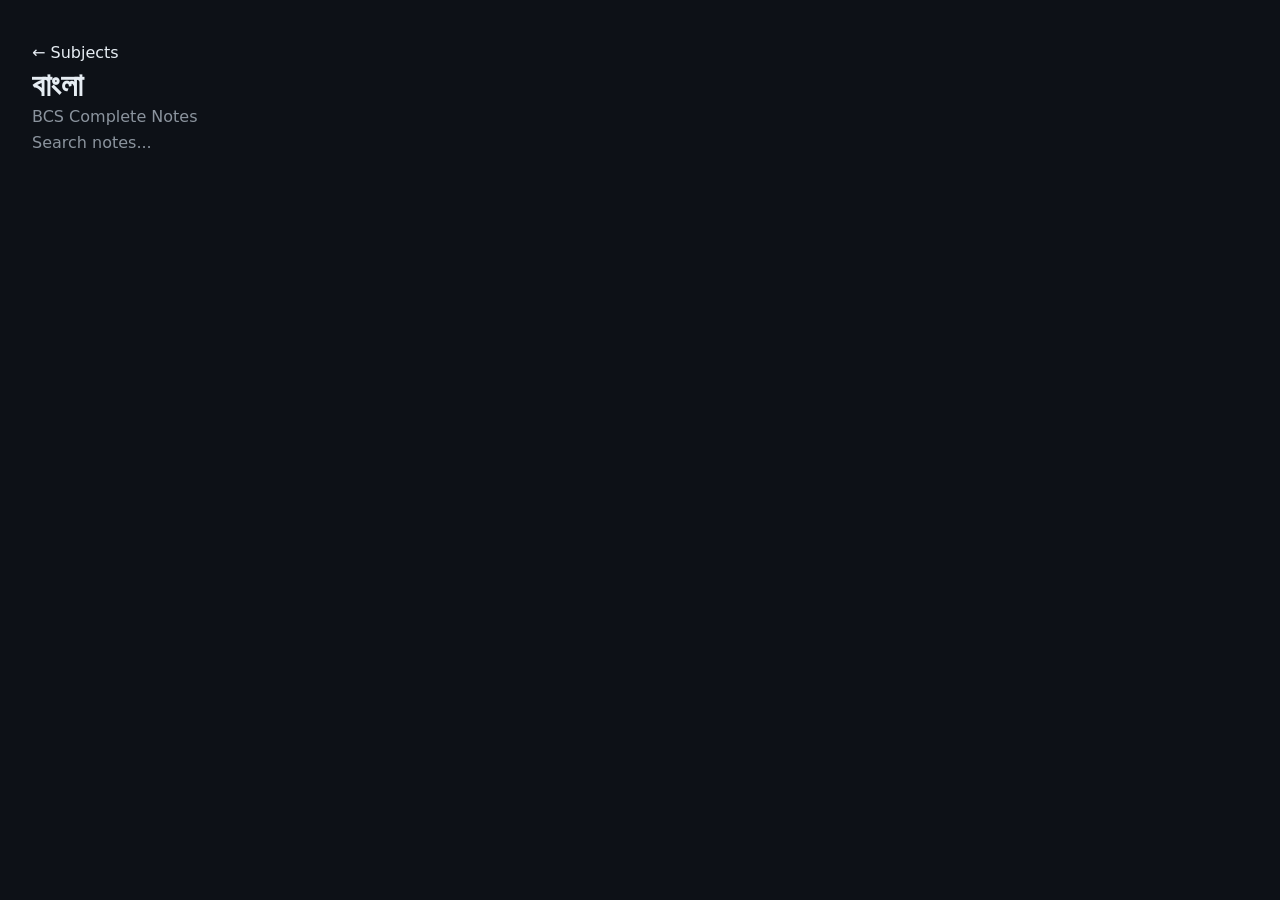
==== pages/bangla.html @ 41246b55 "Create bangla.html" ====
<!DOCTYPE html>
<html lang="en">

<head>

    <meta charset="UTF-8">
    <meta name="viewport" content="width=device-width, initial-scale=1.0">

    <title>Bangla • Soikat Study Hub</title>

    <link rel="stylesheet" href="../css/variables.css">
    <link rel="stylesheet" href="../css/reset.css">
    <link rel="stylesheet" href="../css/layout.css">
    <link rel="stylesheet" href="../css/components.css">
    <link rel="stylesheet" href="../css/style.css">
    <link rel="stylesheet" href="../css/subject.css">

</head>

<body>

<div class="app">

    <header class="page-header">

        <a href="subjects.html" class="back-link">
            ← Subjects
        </a>

        <div class="page-title">
            <h1>বাংলা</h1>
            <p>BCS Complete Notes</p>
        </div>

    </header>

    <div class="subject-search">

        <input
            type="text"
            id="noteSearch"
            placeholder="Search notes...">

    </div>

    <main class="notes-list">

    </main>

</div>

<script src="../js/bangla.js"></script>

</body>
</html>
---- css/variables.css ----
/* ==========================================
   SOIKAT BCS HUB
   Design Tokens
========================================== */

:root {

    /* ========= COLORS ========= */

    --bg: #0d1117;
    --surface: #161b22;
    --surface-hover: #1f2630;

    --border: #30363d;

    --text: #e6edf3;
    --text-muted: #8b949e;

    --primary: #58a6ff;
    --primary-hover: #79b8ff;

    --success: #3fb950;
    --warning: #d29922;
    --danger: #f85149;

    /* ========= TYPOGRAPHY ========= */

    --font-family:
        "Inter",
        system-ui,
        -apple-system,
        BlinkMacSystemFont,
        "Segoe UI",
        sans-serif;

    --fs-xs: 0.75rem;      /* 12px */
    --fs-sm: 0.875rem;     /* 14px */
    --fs-md: 1rem;         /* 16px */
    --fs-lg: 1.25rem;      /* 20px */
    --fs-xl: 2rem;         /* 32px */

    --fw-normal: 400;
    --fw-medium: 500;
    --fw-semibold: 600;
    --fw-bold: 700;

    /* ========= SPACING ========= */

    --space-1: 0.25rem;
    --space-2: 0.5rem;
    --space-3: 0.75rem;
    --space-4: 1rem;
    --space-5: 1.5rem;
    --space-6: 2rem;
    --space-7: 3rem;
    --space-8: 4rem;

    /* ========= LAYOUT ========= */

    --container-width: 1400px;

    --header-height: 80px;

    /* ========= BORDER ========= */

    --radius-sm: 8px;
    --radius-md: 12px;
    --radius-lg: 18px;

    /* ========= SHADOW ========= */

    --shadow-sm:
        0 2px 8px rgba(0,0,0,.20);

    --shadow-md:
        0 8px 24px rgba(0,0,0,.30);

    --shadow-lg:
        0 20px 60px rgba(0,0,0,.45);

    /* ========= TRANSITION ========= */

    --transition:
        220ms ease;

}
---- css/layout.css ----
/* ==========================================
   SOIKAT STUDY HUB
   Layout v2
========================================== */

.app{
    width:min(1440px,100% - 64px);
    margin:auto;
    padding:40px 0 60px;
}

/* ================= Header ================= */

.header{

    display:flex;
    justify-content:space-between;
    align-items:center;

    gap:40px;

    padding-bottom:20px;
margin-bottom:24px;

    border-bottom:1px solid var(--border);

}

.brand{

    display:flex;
    align-items:center;

    gap:18px;

}

.logo{

    width:56px;
    height:56px;

    display:flex;
    justify-content:center;
    align-items:center;

    border-radius:18px;

    background:linear-gradient(
        135deg,
        #58A6FF,
        #3B82F6
    );

    color:#fff;

    font-size:22px;
    font-weight:700;

    flex-shrink:0;

}

.brand-info h1{

    font-size:1.5rem;

    letter-spacing:.06em;

}

.brand-info p{

    margin-top:6px;

    color:var(--text-muted);

}

/* ================= Clock ================= */

.clock{

    display:flex;
    flex-direction:column;
    align-items:flex-end;

    gap:4px;

    text-align:right;

}

#weekday{
    font-size:.9rem;
    font-weight:600;
}

#date{
    font-size:.85rem;
    color:var(--text-muted);
}

#time{
    font-size:1.45rem;
    font-weight:700;
    line-height:1.2;
}

/* ================= Search ================= */

.search{

    margin-bottom:40px;

}

.search-wrapper{

    display:flex;

    justify-content:space-between;

    align-items:center;

    height:64px;

    padding:0 20px;

    background:var(--surface);

    border:1px solid var(--border);

    border-radius:18px;

}

.search-left{

    display:flex;

    align-items:center;

    gap:16px;

    flex:1;

}

.search-left input{

    width:100%;

}

.shortcut{

    padding:8px 12px;

    border:1px solid var(--border);

    border-radius:10px;

    color:var(--text-muted);

    font-size:.85rem;

}

/* ================= Dashboard ================= */

.dashboard{

    display:grid;

    grid-template-columns:repeat(4,1fr);

    gap:24px;

    margin-bottom:40px;

}

/* ================= Quote ================= */

.quote-card{

    margin-bottom:40px;

}

/* ================= Footer ================= */

.footer{

    display:flex;

    justify-content:space-between;

    align-items:center;

    padding-top:24px;

    border-top:1px solid var(--border);

    color:var(--text-muted);

}

/* ================= Responsive ================= */

@media(max-width:1200px){

    .dashboard{

        grid-template-columns:repeat(2,1fr);

    }

}

@media(max-width:768px){

    .app{

        width:min(100% - 32px);

    }

    .header{

        flex-direction:column;

        align-items:flex-start;

    }

    .clock{

        text-align:left;

    }

    .dashboard{

        grid-template-columns:1fr;

    }

    .footer{

        flex-direction:column;

        align-items:flex-start;

        gap:10px;

    }

}
---- css/components.css ----
/* ==========================================
   SOIKAT STUDY HUB
   Components v2
========================================== */

/* ---------- Search ---------- */

.search-wrapper{

    transition:
        border-color .25s ease,
        box-shadow .25s ease,
        transform .25s ease;

}

.search-wrapper:hover{

    border-color:#4B5563;

}

.search-wrapper:focus-within{

    border-color:var(--primary);

    box-shadow:
        0 0 0 4px rgba(88,166,255,.12);

}

.search-icon{

    width:20px;
    height:20px;

    color:var(--text-muted);

    flex-shrink:0;

}

.search-left input{

    background:none;
    border:none;
    outline:none;

    color:var(--text);

    font-size:1rem;

}

.search-left input::placeholder{

    color:var(--text-muted);

}

/* ---------- Cards ---------- */

.card{

    display:flex;

    flex-direction:column;

    min-height:250px;

    padding:28px;

    background:linear-gradient(
        180deg,
        #161B22,
        #141920
    );

    border:1px solid var(--border);

    border-radius:20px;

    transition:
        transform .25s ease,
        border-color .25s ease,
        box-shadow .25s ease;

}

.card:hover{

    transform:translateY(-8px);

    border-color:var(--primary);

    box-shadow:
        0 20px 50px rgba(0,0,0,.35);

}

/* ---------- Card Icon ---------- */

.card-icon{
    width:56px;
    height:56px;

    display:flex;
    align-items:center;
    justify-content:center;

    margin-bottom:24px;

    border-radius:16px;

    background:rgba(88,166,255,.10);

    color:var(--primary);
}

.card-icon svg{
    width:26px;
    height:26px;
}

/* ---------- Card Text ---------- */

.card h2{

    font-size:1.35rem;

    margin-bottom:12px;

    color:var(--text);

}

.card p{

    color:var(--text-muted);

    line-height:1.8;

    flex:1;

}

/* ---------- Quote ---------- */

.quote-card{

    padding:40px;

    background:linear-gradient(
        180deg,
        #161B22,
        #141920
    );

    border:1px solid var(--border);

    border-radius:20px;

    text-align:center;

}

.quote-label{

    font-size:.8rem;

    letter-spacing:.15em;

    text-transform:uppercase;

    color:var(--primary);

    margin-bottom:18px;

    font-weight:600;

}

.quote-card blockquote{

    font-size:1.3rem;

    font-weight:500;

    line-height:1.8;

}

/* ---------- Footer ---------- */

.footer{

    font-size:.9rem;

}

/* ---------- Scrollbar ---------- */

::-webkit-scrollbar{

    width:10px;

}

::-webkit-scrollbar-track{

    background:var(--bg);

}

::-webkit-scrollbar-thumb{

    background:#30363D;

    border-radius:100px;

}

::-webkit-scrollbar-thumb:hover{

    background:#4B5563;

}

/* ==========================================
   Footer
========================================== */

.footer{
    display:flex;
    justify-content:space-between;
    align-items:center;

    margin-top:20px;
    padding-top:24px;

    border-top:1px solid var(--border);

    color:var(--text-muted);

    font-size:.9rem;
}

.footer-left,
.footer-right{
    display:flex;
    align-items:center;
    gap:6px;
    white-space:nowrap;
}

.footer strong{
    color:var(--text);
    font-weight:600;
}

@media (max-width:768px){

    .footer{
        flex-direction:column;
        align-items:flex-start;
        gap:10px;
    }

}
---- css/style.css ----
.logo{
    width:48px;
    height:48px;

    display:flex;
    align-items:center;
    justify-content:center;

    flex-shrink:0;
}

.logo-icon{
    width:42px;
    height:42px;
    display:block;
    color:#ffffff;
}

.clock-section{
    display:flex;
    justify-content:flex-end;
    align-items:center;

    padding:20px 0 16px;

    border-bottom:1px solid #252b36;
}

.clock{
    text-align:right;
}

.clock-day{
    font-size:1.3rem;
    font-weight:600;
}

.clock-date{
    margin-top:4px;
    color:#9ca3af;
}

.clock-time{
    margin-top:6px;

    font-size:2.4rem;
    font-weight:700;
}
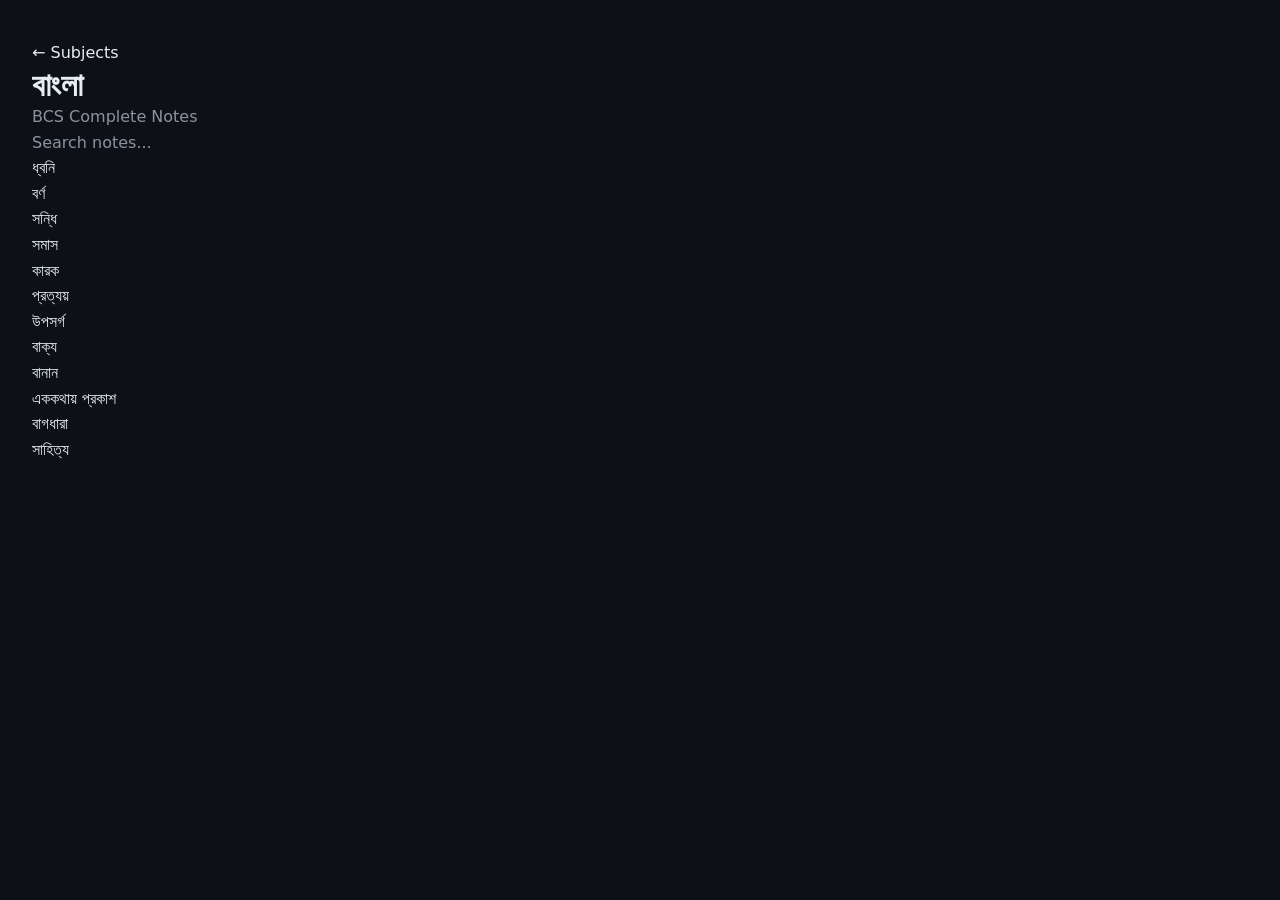
==== commit c3fcc975: "Update bangla.html" ====
--- a/pages/bangla.html
+++ b/pages/bangla.html
@@ -43,9 +43,9 @@
 
     </div>
 
-    <main class="notes-list">
+    <main class="notes-list" id="notesList">
 
-    </main>
+</main>
 
 </div>
 
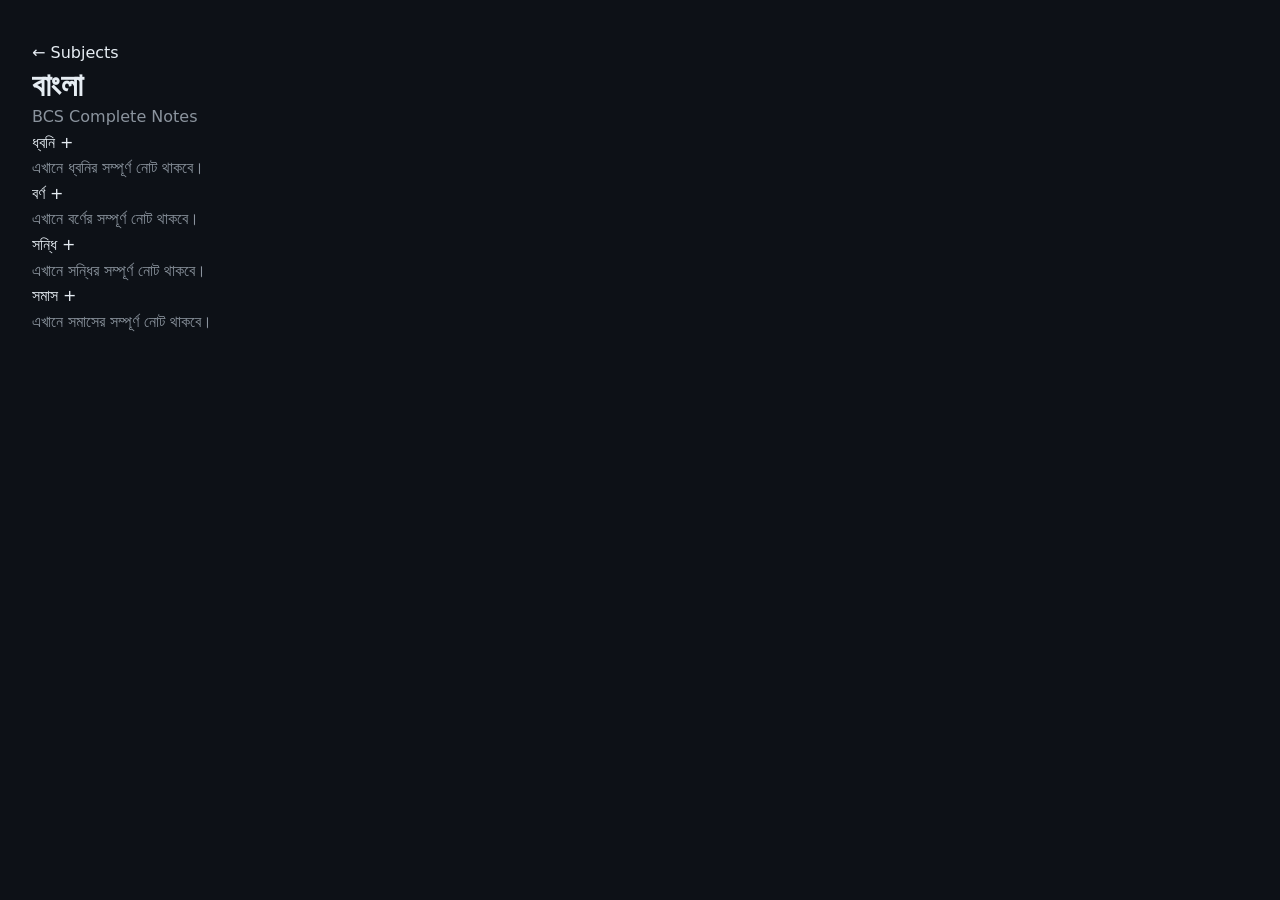
==== commit 18f04980: "Update bangla.html" ====
--- a/pages/bangla.html
+++ b/pages/bangla.html
@@ -34,14 +34,6 @@
 
     </header>
 
-    <div class="subject-search">
-
-        <input
-            type="text"
-            id="noteSearch"
-            placeholder="Search notes...">
-
-    </div>
 
     <main class="notes-list" id="notesList">
 
